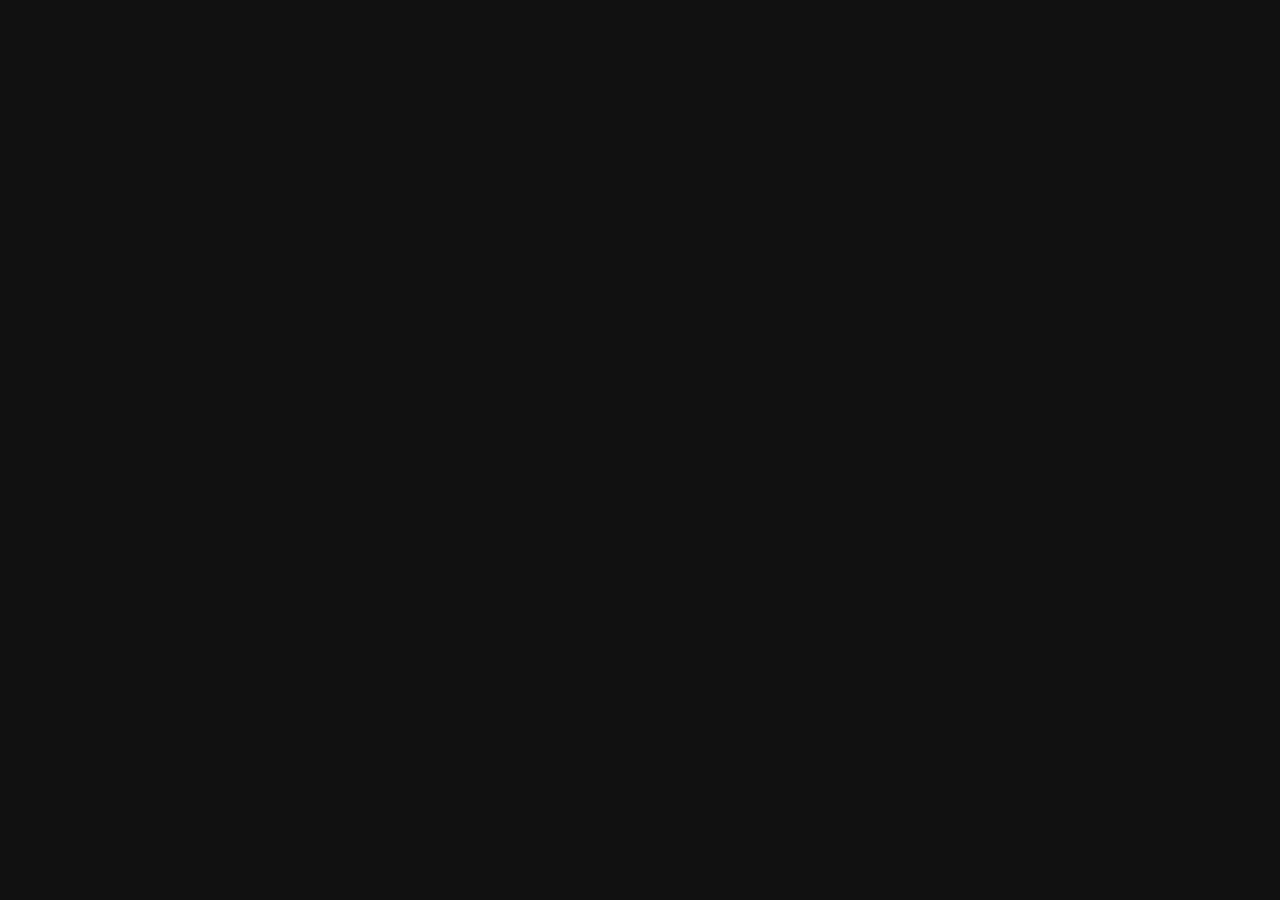
==== demo.html @ 48922a81 "Add files via upload" ====
<!-- demo.html -->
<!DOCTYPE html>
<html lang="en">
<head>
  <meta charset="UTF-8">
  <title>Project Demo</title>
  <style>
    body {
      display: flex;
      justify-content: center;
      align-items: center;
      min-height: 100vh;
      background-color: #111;
      margin: 0;
    }
    iframe {
      max-width: 90%;
      border-radius: 8px;
    }
  </style>
</head>
<body>
  <iframe 
    width="800" 
    height="450" 
    src="https://www.youtube.com/watch?v=TDjGgkxwfms" 
    title="Demo Video" 
    frameborder="0" 
    allow="accelerometer; autoplay; clipboard-write; encrypted-media; gyroscope; picture-in-picture" 
    allowfullscreen>
  </iframe>
</body>
</html>
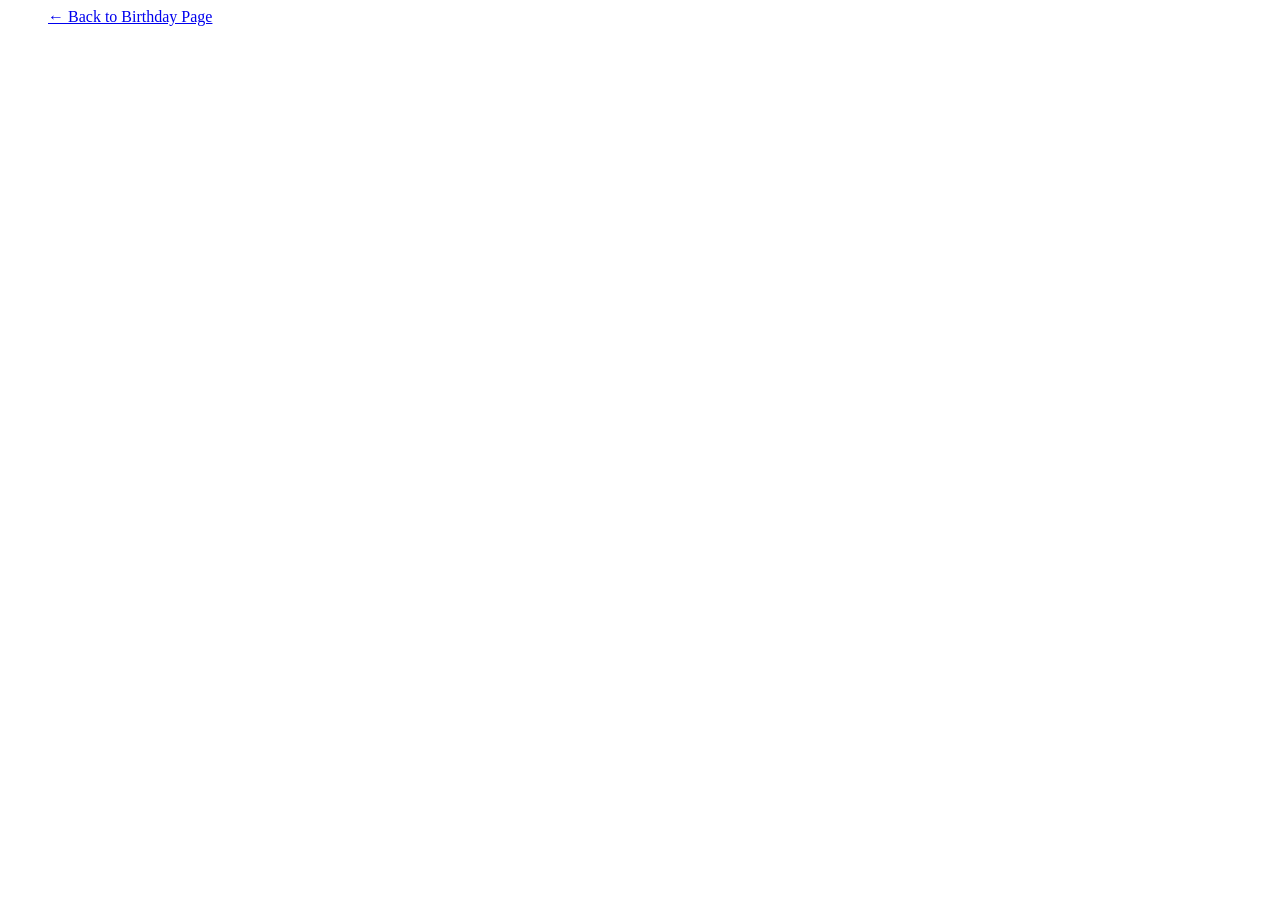
==== commit 1c5bfc1c: "Update demo.html" ====
--- a/demo.html
+++ b/demo.html
@@ -2,32 +2,58 @@
 <!DOCTYPE html>
 <html lang="en">
 <head>
-  <meta charset="UTF-8">
-  <title>Project Demo</title>
-  <style>
-    body {
-      display: flex;
-      justify-content: center;
-      align-items: center;
-      min-height: 100vh;
-      background-color: #111;
-      margin: 0;
-    }
-    iframe {
-      max-width: 90%;
-      border-radius: 8px;
-    }
-  </style>
+  <meta charset="UTF-8">
+  <title>Vintage Camera Video</title>
+  <style>
+    body {
+      background-color: #000;
+      color: #fff;
+      display: flex;
+      flex-direction: column;
+      align-items: center;
+      justify-content: center;
+      min-height: 100vh;
+      margin: 0;
+      font-family: sans-serif;
+    }
+    
+    .back-btn {
+      position: absolute;
+      top: 20px;
+      left: 20px;
+      padding: 10px 18px;
+      background-color: #e74c3c;
+      color: #fff;
+      text-decoration: none;
+      border-radius: 6px;
+      font-weight: bold;
+      transition: background-color 0.2s ease;
+    }
+
+    .back-btn:hover {
+      background-color: #c0392b;
+    }
+
+    iframe {
+      width: 90%;
+      max-width: 800px;
+      height: 450px;
+      border: none;
+      border-radius: 8px;
+    }
+  </style>
 </head>
 <body>
-  <iframe 
-    width="800" 
-    height="450" 
-    src="https://www.youtube.com/watch?v=TDjGgkxwfms" 
-    title="Demo Video" 
-    frameborder="0" 
-    allow="accelerometer; autoplay; clipboard-write; encrypted-media; gyroscope; picture-in-picture" 
-    allowfullscreen>
-  </iframe>
+
+  <!-- Close / Back Button -->
+  <a href="index.html" class="back-btn">← Back to Birthday Page</a>
+
+  <!-- YouTube Embed -->
+  <iframe 
+    src="https://www.youtube.com/embed/TDjGgkxwfms?si=X377eoYOCWrXfhHB" 
+    allow="accelerometer; autoplay; clipboard-write; encrypted-media; gyroscope; picture-in-picture" 
+    allowfullscreen>
+  </iframe>
+
 </body>
-</html>+</html>
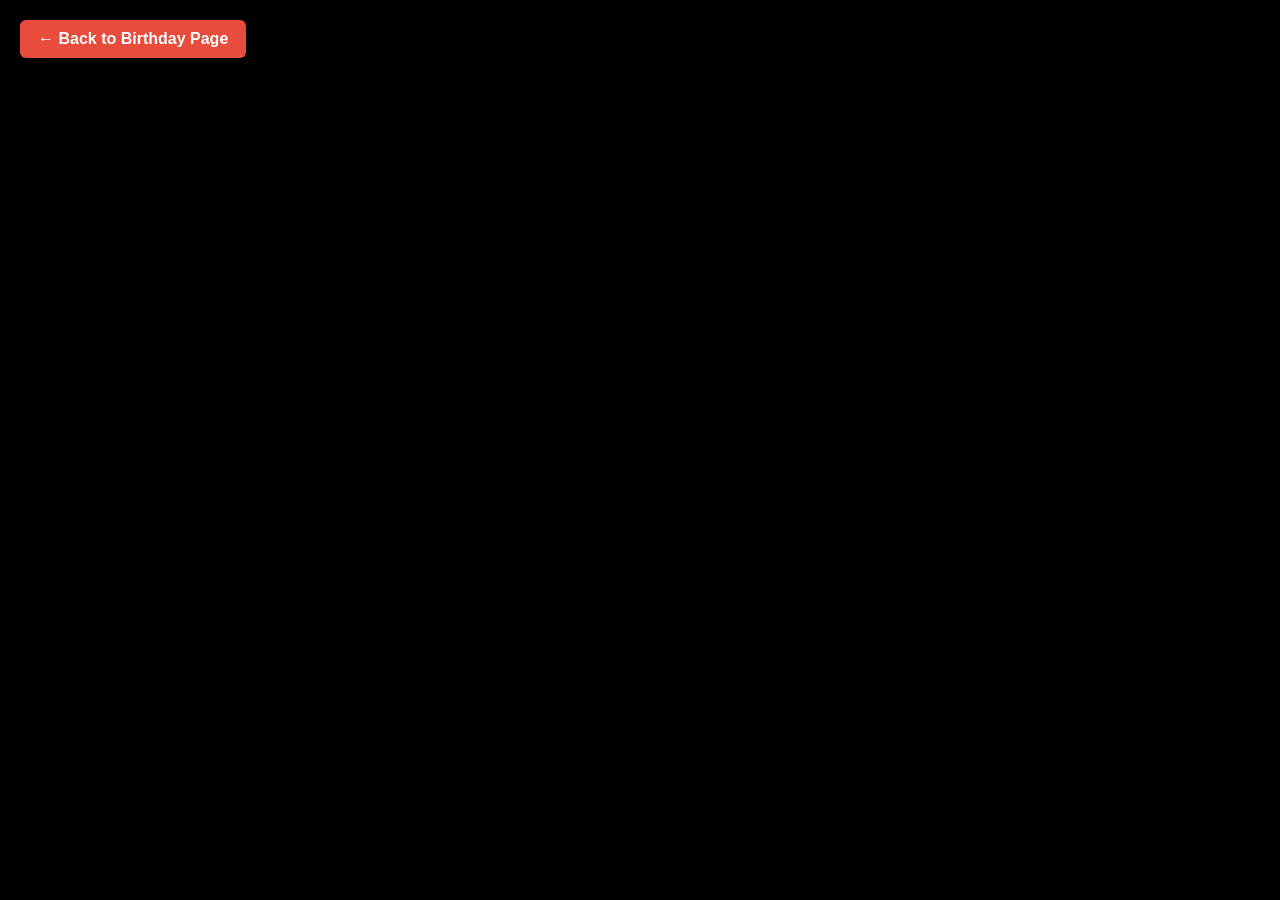
==== commit 024b4c72: "Update demo.html" ====
--- a/demo.html
+++ b/demo.html
@@ -1,59 +1,54 @@
-<!-- demo.html -->
 <!DOCTYPE html>
 <html lang="en">
 <head>
-  <meta charset="UTF-8">
-  <title>Vintage Camera Video</title>
-  <style>
-    body {
-      background-color: #000;
-      color: #fff;
-      display: flex;
-      flex-direction: column;
-      align-items: center;
-      justify-content: center;
-      min-height: 100vh;
-      margin: 0;
-      font-family: sans-serif;
-    }
-    
-    .back-btn {
-      position: absolute;
-      top: 20px;
-      left: 20px;
-      padding: 10px 18px;
-      background-color: #e74c3c;
-      color: #fff;
-      text-decoration: none;
-      border-radius: 6px;
-      font-weight: bold;
-      transition: background-color 0.2s ease;
-    }
+  <meta charset="UTF-8">
+  <title>Vintage Camera Video</title>
+  <style>
+    body {
+      background-color: #000;
+      color: #fff;
+      display: flex;
+      flex-direction: column;
+      align-items: center;
+      justify-content: center;
+      min-height: 100vh;
+      margin: 0;
+      font-family: sans-serif;
+    }
+    
+    .back-btn {
+      position: absolute;
+      top: 20px;
+      left: 20px;
+      padding: 10px 18px;
+      background-color: #e74c3c;
+      color: #fff;
+      text-decoration: none;
+      border-radius: 6px;
+      font-weight: bold;
+    }
 
-    .back-btn:hover {
-      background-color: #c0392b;
-    }
-
-    iframe {
-      width: 90%;
-      max-width: 800px;
-      height: 450px;
-      border: none;
-      border-radius: 8px;
-    }
-  </style>
+    iframe {
+      width: 90%;
+      max-width: 800px;
+      height: 450px;
+      border: none;
+      border-radius: 8px;
+    }
+  </style>
 </head>
 <body>
 
-  <!-- Close / Back Button -->
-  <a href="index.html" class="back-btn">← Back to Birthday Page</a>
+  <!-- Back Link -->
+  <a href="index.html" class="back-btn">← Back to Birthday Page</a>
 
-  <!-- YouTube Embed -->
-  <iframe 
-    src="https://www.youtube.com/embed/TDjGgkxwfms?si=X377eoYOCWrXfhHB" 
-    allow="accelerometer; autoplay; clipboard-write; encrypted-media; gyroscope; picture-in-picture" 
-    allowfullscreen>
-  </iframe>
+  <!-- YouTube Embed Player -->
+  <iframe 
+    src="https://www.youtube.com/embed/TDjGgkxwfms?si=X377eoYOCWrXfhHB" 
+    title="Vintage Camera Video" 
+    allow="accelerometer; autoplay; clipboard-write; encrypted-media; gyroscope; picture-in-picture" 
+    allowfullscreen>
+  </iframe>
 
 </body>
 </html>
